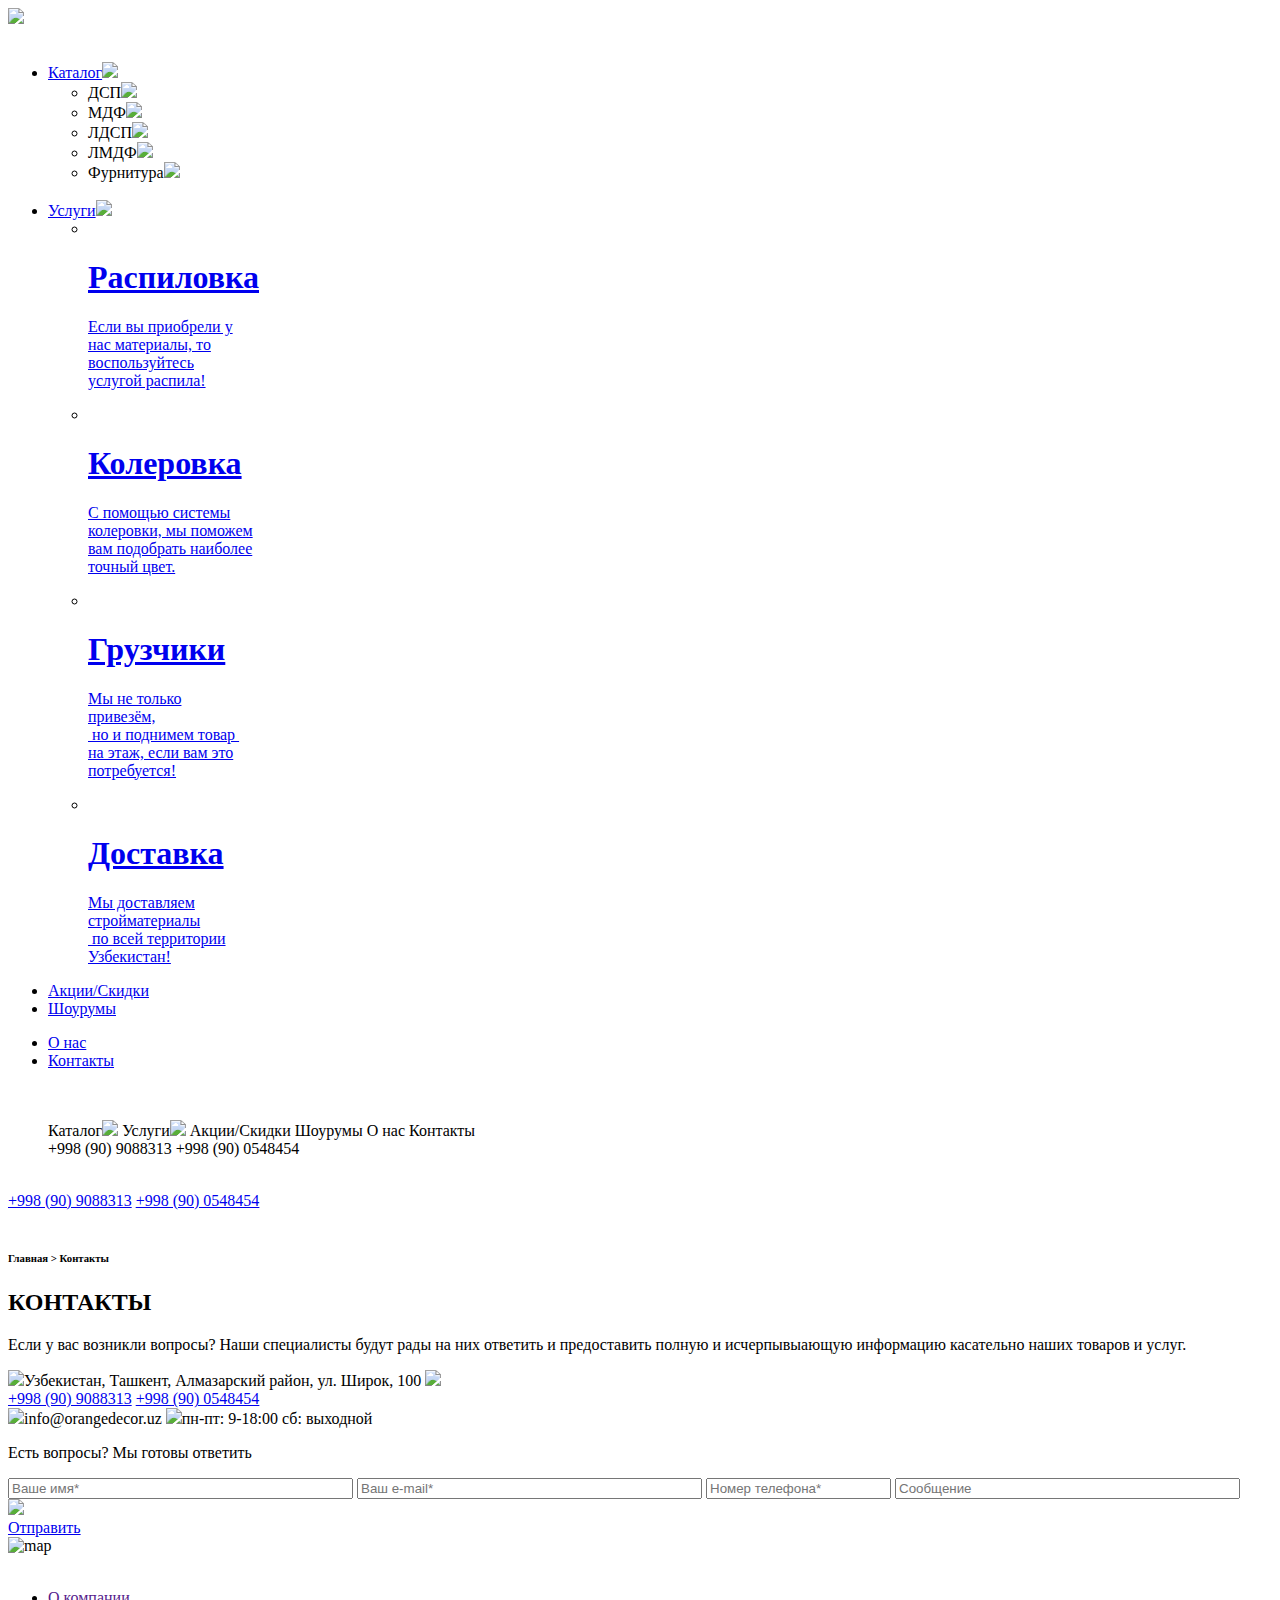
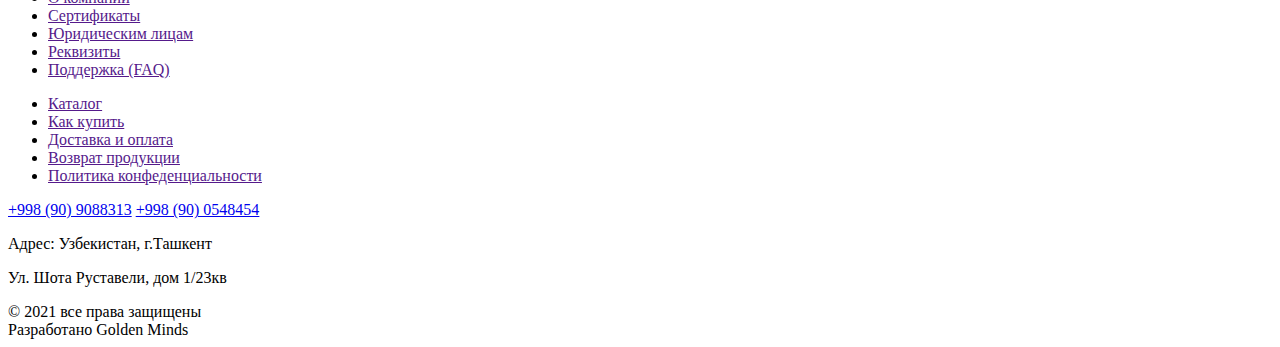
==== index2.html @ 0a346966 "Update index2.html" ====
<!DOCTYPE html>
<html>
	<head>
		<meta charset="UTF-8">
		<meta name="viewport" content="width=device-width, initial-scale=1.0">
		<link rel="stylesheet" href="scss/owl.carousel.min.css">
		<link rel="stylesheet" href="scss/owl.theme.default.min.css">
		<link rel="stylesheet" href="css/style.css">
		<link href="https://fonts.googleapis.com/css?family=Raleway:300,500" rel="stylesheet" />
		<link href="https://fonts.googleapis.com/css?family=Roboto:400" rel="stylesheet" />
		<script src="js/svg.js"></script>
		<title>Oraange decor</title>
	</head>
	<body>
	<div class="preloader" id="preloader">
		<div class="loader">
			<picture><source srcset="img/preloader/2.svg" type="image/webp"><img class="preloader_logo" src="img/preloader/2.svg"></picture>
		</div>
	</div>
	<div class="wrapper">
		<div class="header__container">
			<div class="header_content">
				<div class="nav__container">
					<div class="nav__container_logo"><a href="index.html"><picture><source srcset="img/header/orangelogog.svg" type="image/webp"><img src="img/header/orangelogog.svg" alt=""></picture></a></div>
					<nav class="nav__container_menu">
						<ul class="menu__list_Left">
							<li class="menu__item">
								<a data-goto=".section_2" href="#" class="menu__link">Каталог<span><picture><source srcset="img/header/closering.webp" type="image/webp"><img src="img/header/closering.png"/></picture></span></a>
								<div class="clearfix"></div>
								<ul class="submenu">
									<div class="submenu_list">
										<div class="submenu_list_container">
											<li><a2 href="#">ДСП<span><picture><source srcset="img/header/openringsubmenu.webp" type="image/webp"><img src="img/header/openringsubmenu.png"/></picture></span></a2>
												<!--<ul class="submenu_second">
													<div class="submenu_second_list_container">
														<li2><a3 href="#">Коллекция EcoTech</a3></li2>
														<li2><a3 href="#">Коллекция Galaxy</a2></li2>
														<li2><a3 href="#">Коллекция Imperial</a3></li2>
														<li2><a3 href="#">Коллекция PrimeLine</a3></li2>
														<li2><a3 href="#">Коллекция SymbioGroove</a3></li2>
														<li2><a3 href="#">Коллекция Symbio</a3></li2>
														<li2><a3 href="#">Коллекция GaintWood</a3></li2>
														<li2><a3 href="#">Коллекция Kallimal</a3></li2>
													</div>
												</ul>-->
											</li>
											<li><a2 href="#">МДФ<span><picture><source srcset="img/header/openringsubmenu.webp" type="image/webp"><img src="img/header/openringsubmenu.png"/></picture></span></a2></li>
											<li><a2 href="#">ЛДСП<span><picture><source srcset="img/header/openringsubmenu.webp" type="image/webp"><img src="img/header/openringsubmenu.png"/></picture></span></a2></li>
											<li><a2 href="#">ЛМДФ<span><picture><source srcset="img/header/openringsubmenu.webp" type="image/webp"><img src="img/header/openringsubmenu.png"/></picture></span></a2></li>
											<li><a2 href="#">Фурнитура<span><picture><source srcset="img/header/openringsubmenu.webp" type="image/webp"><img src="img/header/openringsubmenu.png"/></picture></span></a2></li>
										</div>
									</div>
									<div class="img_submenu"><picture><source srcset="img/header/submenuimg.webp" type="image/webp"><img src="img/header/submenuimg.jpg" alt=""></picture></div>
								</ul>
							</li>
							<li class="menu__item">
								<a data-goto=".section_2" href="#" class="menu__link">Услуги<span><picture><source srcset="img/header/closering.webp" type="image/webp"><img src="img/header/closering.png"/></picture></span></a>
								<div class="clearfix"></div>
								<ul class="submenu_services">
									<div class="submenu_list_services">
										<li>
											<a href="#"><div class="submenu_list_container_services_one">
												<div class="submenu_services_container">
													<picture><source srcset="/img/header/5_2.svg" type="image/webp"><img class="submenu_services_container_img" src="/img/header/5_2.svg" alt=""/></picture>
													<h1>Распиловка</h1>
													<p>Если вы приобрели у<br> нас материалы, то<br> воспользуйтесь<br> услугой распила!</p>
												</div>
											</div></a>
										</li>
										<li>
											<a href="#"><div class="submenu_list_container_services_two">
												<div class="submenu_services_container">
													<picture><source srcset="/img/header/6_1.svg" type="image/webp"><img class="submenu_services_container_img" src="/img/header/6_1.svg" alt=""/></picture>
													<h1>Колеровка</h1>
													<p>С помощью системы<br> колеровки, мы поможем<br> вам подобрать наиболее<br> точный цвет.</p>
												</div>
											</div></a>
										</li>
										<li>
											<a href="#"><div class="submenu_list_container_services_three">
												<div class="submenu_services_container">
													<picture><source srcset="/img/header/7_1.svg" type="image/webp"><img class="submenu_services_container_img" src="/img/header/7_1.svg" alt=""/></picture>
													<h1>Грузчики</h1>
													<p>Мы не только<br> привезём,<br>  но и поднимем товар <br> на этаж, если вам это<br> потребуется!</p>
												</div>
											</div></a>
										</li>
										<li>
											<a href="#"><div class="submenu_list_container_services_fourth">
												<div class="submenu_services_container">
													<picture><source srcset="/img/header/8_1.svg" type="image/webp"><img class="submenu_services_container_img" src="/img/header/8_1.svg" alt=""/></picture>
													<h1>Доставка</h1>
													<p>Мы  доставляем<br> стройматериалы<br>  по всей территории<br> Узбекистан!</p>
												</div>
											</div></a>
										</li>
									</div>
								</ul>
							</li>
							<li class="menu__item">
								<a data-goto=".section_3" href="#" class="menu__link">Акции/Скидки</a>
							</li>
							<li class="menu__item">
								<a data-goto=".section_4" href="#" class="menu__link">Шоурумы</a>
							</li>
						</ul>
						<ul class="menu__list_right">
							<li class="menu__item">
								<a data-goto="" href="#" class="menu__link">О нас</a>
							</li>
							<li class="menu__item">
								<a data-goto="" href="index2.html" class="menu__link">Контакты</a>
							</li>
						</ul>
					</nav>
					<div class="nav__container_find">
						<a href="#"><picture><source srcset="img/header/6.svg" type="image/webp"><img class="img-svg" src="img/header/6.svg" alt=""/></picture></a>
						<a1 href="#"><picture><source srcset="img/header/7.svg" type="image/webp"><img class="img-svg" src="img/header/7.svg" alt=""/></picture>
							<ul class="submenu_responsive">
								<a4 href="#" class="menu__link">Каталог<span><picture><source srcset="img/header/openringsubmenu.webp" type="image/webp"><img src="img/header/openringsubmenu.png"/></picture></span></a4>
								<a1 href="#" class="menu__link">Услуги<span><picture><source srcset="img/header/openringsubmenu.webp" type="image/webp"><img src="img/header/openringsubmenu.png"/></picture></span></a1>
								<a1 href="#" class="menu__link">Акции/Скидки</a1>
								<a1 href="#" class="menu__link">Шоурумы</a1>
								<a1 href="#" class="menu__link">О нас</a1>
								<a3 href="index2.html" class="menu__link">Контакты</a3>
								<div class="submenu_phone__container">
									<div class="phone__container_phones">
										<a2 href="+998909088313">+998 (90) 9088313</a2>
										<a2 href="+998900548454">+998 (90) 0548454</a2>
									</div>
									<picture><source srcset="img/header/2.webp" type="image/webp"><img src="img/header/2.png" alt=""></picture>
								</div>
							</ul>
						</a1>
					</div>
				</div>
				<div class="phone__container">
					<div class="phone__container_phones">
						<a href="+998909088313">+998 (90) 9088313</a>
						<a href="+998900548454">+998 (90) 0548454</a>
					</div>
					<picture><source srcset="img/header/2.webp" type="image/webp"><img src="img/header/2.png" alt=""></picture>
				</div>
			</div>
		</div>
		<section class="sp_main_container">
			<div class="sp_content_container">
				<div class="sp_content_container_left">
					<h6>Главная  >  Контакты</h6>
					<h2>КОНТАКТЫ</h2>
					<p>Если у вас возникли вопросы? Наши специалисты будут рады на них ответить и предоставить полную и исчерпывыающую информацию касательно наших  товаров и услуг.</p>
					<p1><span><picture><source srcset="img/secondpage/map-pin.webp" type="image/webp"><img src="img/secondpage/map-pin.png"/></picture></span>Узбекистан, Ташкент, Алмазарский район, ул. Широк, 100</p1>
					<p1><span><picture><source srcset="img/secondpage/phone.webp" type="image/webp"><img src="img/secondpage/phone.png"/></picture></span>
						<div class="s_phones">
							<a href="+998909088313">+998 (90) 9088313</a>
							<a href="+998900548454">+998 (90) 0548454</a>
						</div></p1>
					<p1><span><picture><source srcset="img/secondpage/mail.webp" type="image/webp"><img src="img/secondpage/mail.png"/></picture></span>info@orangedecor.uz</p1>
					<p1><span><picture><source srcset="img/secondpage/clock.webp" type="image/webp"><img src="img/secondpage/clock.png"/></picture></span>пн-пт: 9-18:00  сб: выходной</p4>
				</div>
				<div class="sp_content_container_right">
					<p>Есть вопросы? Мы готовы ответить</p>
					<input class="sp_content_container_area" required placeholder="Ваше имя*" type="text" size="40">
					<input class="sp_content_container_area" required placeholder="Ваш e-mail*" type="text" size="40">
					<input class="sp_content_container_area" required placeholder="Номер телефона*" type="number" size="40">
					<input class="sp_content_container_area_height" required placeholder="Сообщение" type="text" size="40">
					<div><picture><source srcset="img/secondpage/captcha.webp" type="image/webp"><img src="img/secondpage/captcha.png"/></picture></div>
					<a href="#" class="main_buttons sp_content_container_button">Отправить</a>
				</div>
			</div>
			<picture><source srcset="img/secondpage/map.webp" type="image/webp"><img class="s_map" src="img/secondpage/map.jpg" alt="map"></picture>
		</section>
		<footer class="footer__container">
			<div class="fourth__about_container_up">
				<div class="footer__container_logo"><picture><source srcset="img/header/orangelogog.svg" type="image/webp"><img src="img/header/orangelogog.svg" alt=""></picture></div>
				<div class="footer__main_nav_container">
					<nav class="footer__nav_menu">
						<ul class="footer_nav_menu_list">
							<li class="footer_nav_menu_item">
								<a href="" class="footer_nav_menu_link">О компании</a>
							</li>
							<li class="footer_nav_menu_item">
								<a href="" class="footer_nav_menu_link">Сертификаты</a>
							</li>
							<li class="footer_nav_menu_item">
								<a href="" class="footer_nav_menu_link">Юридическим лицам</a>
							</li>
							<li class="footer_nav_menu_item">
								<a href="" class="footer_nav_menu_link">Реквизиты</a>
							</li>
							<li class="footer_nav_menu_item">
								<a href="" class="footer_nav_menu_link">Поддержка (FAQ)</a>
							</li>
						</ul>
					</nav>
					<nav class="footer__nav_menu">
						<ul class="footer_nav_menu_list">
							<li class="footer_nav_menu_item">
								<a href="" class="footer_nav_menu_link">Каталог</a>
							</li>
							<li class="footer_nav_menu_item">
								<a href="" class="footer_nav_menu_link">Как купить</a>
							</li>
							<li class="footer_nav_menu_item">
								<a href="" class="footer_nav_menu_link">Доставка и оплата</a>
							</li>
							<li class="footer_nav_menu_item">
								<a href="" class="footer_nav_menu_link">Возврат продукции</a>
							</li>
							<li class="footer_nav_menu_item">
								<a href="" class="footer_nav_menu_link">Политика конфеденциальности</a>
							</li>
						</ul>
					</nav>
				</div>
				<div class="footer__main_contact_container">
					<div class="footer__phone_container">
						<a href="+998909088313">+998 (90) 9088313</a>
						<a href="+998900548454">+998 (90) 0548454</a>
					</div>
					<div class="footer__address">
						<p>Адрес: Узбекистан, г.Ташкент</p>
						<p>Ул. Шота Руставели, дом 1/23кв</p>
					</div>
					<div class="social_media_container">
						<div class="icon telegram">
							<span>
								<div class="social_media_picture_telegram"></div>
							</span>
						</div>
						<div class="icon facebook">
							<span>
								<div class="social_media_picture_facebook"></div>
							</span>
						</div>
						<div class="icon instagram">
							<span>
								<div class="social_media_picture_instagram"></div>
							</span>
						</div>
					</div>
				</div>
			</div>
			<div class="fourth__about_container_down">
				<p1>© 2021 все права защищены</p1>
				<div class="developed_container">
					<p2>Разработано</p2>
					<p3>Golden Minds</p3>
				</div>
			</div>
		</footer>
	</div>
	<!--<script src="https://code.jquery.com/jquery-3.6.0.min.js" integrity="sha256-/xUj+3OJU5yExlq6GSYGSHk7tPXikynS7ogEvDej/m4=" crossorigin="anonymous"></script>
	<script src="js/owl.carousel.min.js"></script>-->
	<script src="js/script.js"></script>
	</body>
</html>
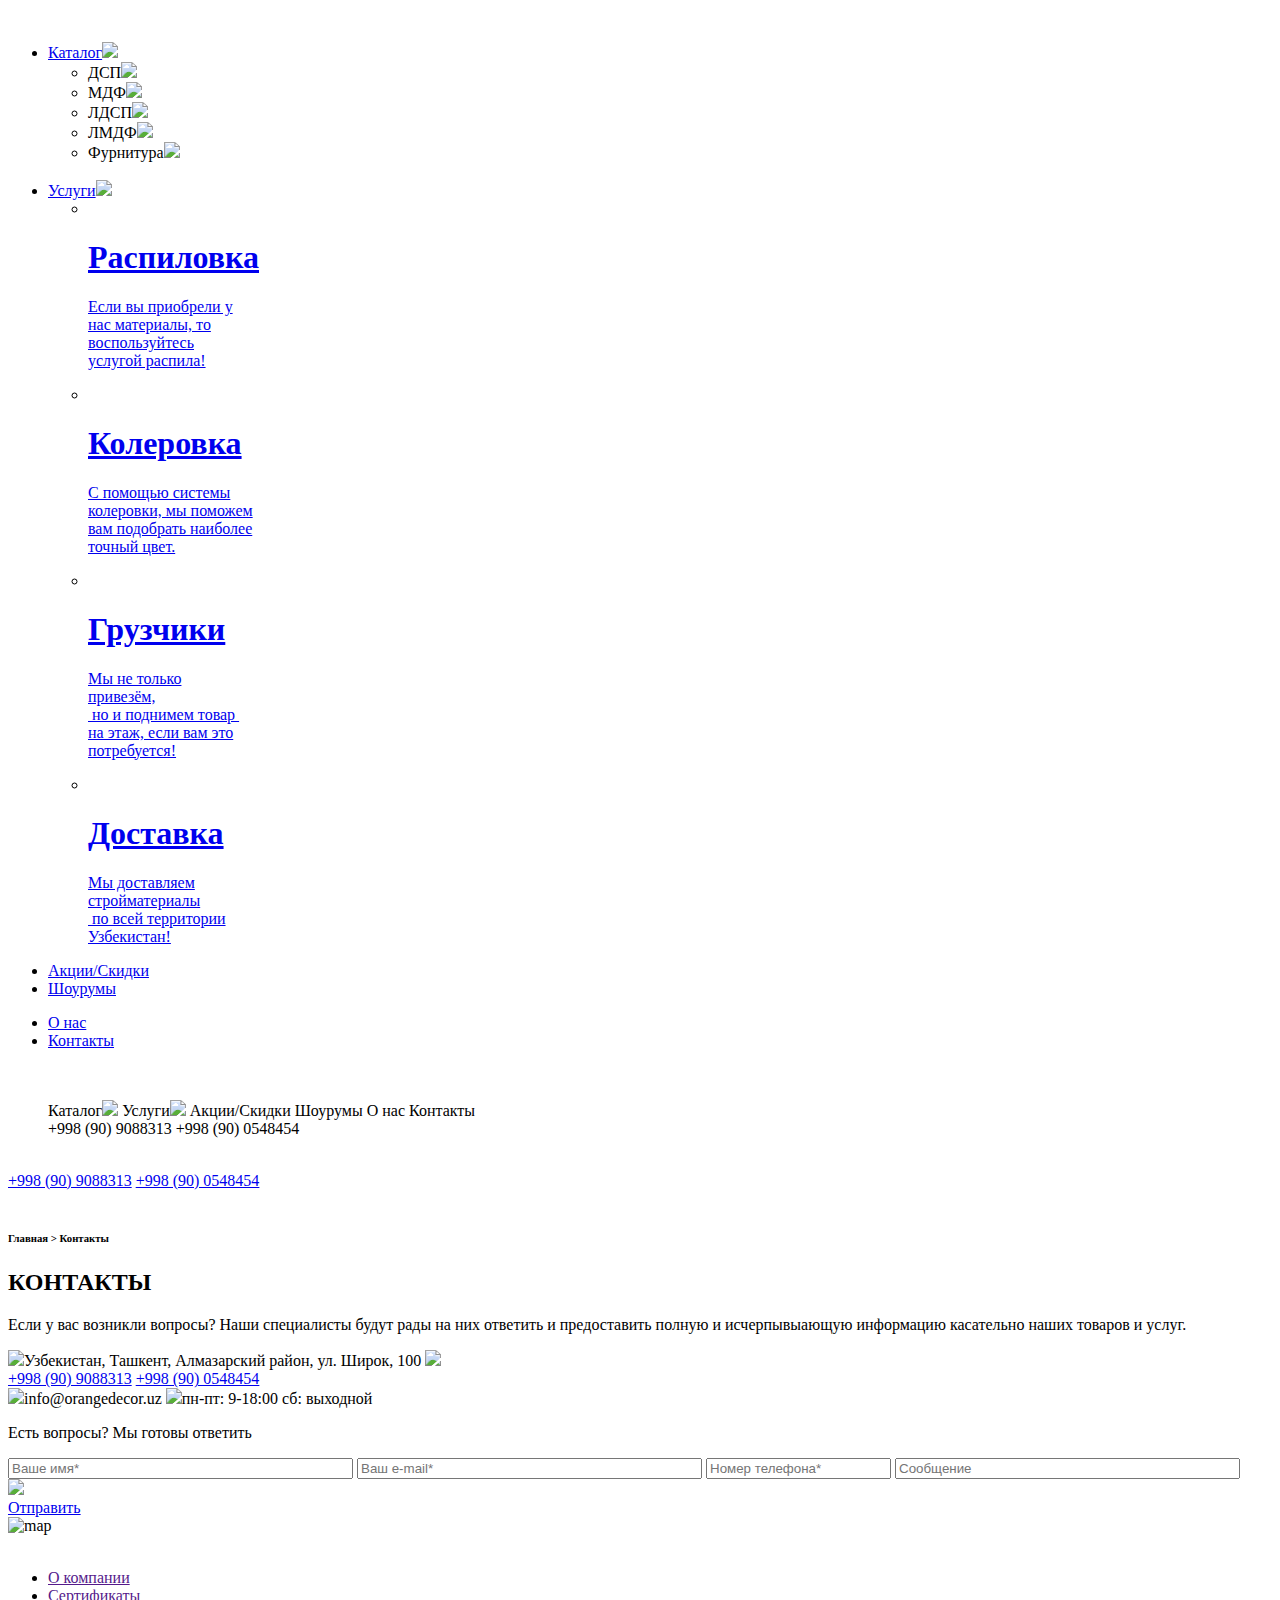
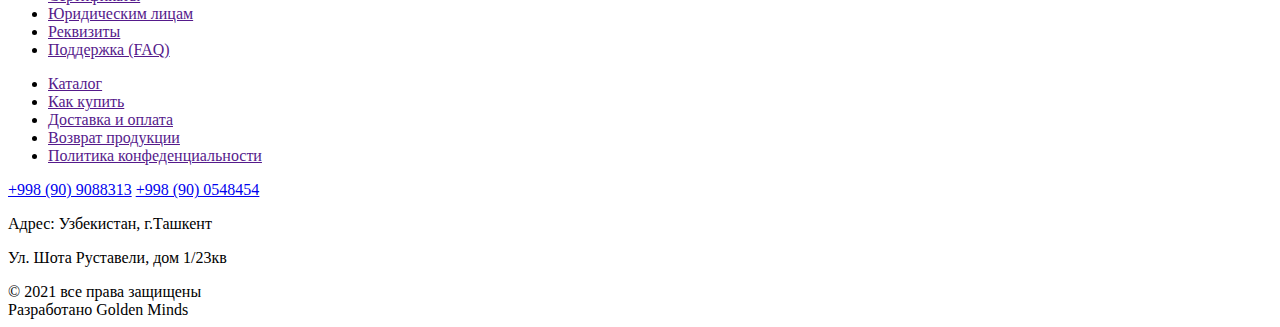
==== commit d507ee9a: "Update index2.html" ====
--- a/index2.html
+++ b/index2.html
@@ -5,18 +5,18 @@
 		<meta name="viewport" content="width=device-width, initial-scale=1.0">
 		<link rel="stylesheet" href="scss/owl.carousel.min.css">
 		<link rel="stylesheet" href="scss/owl.theme.default.min.css">
-		<link rel="stylesheet" href="css/style.css">
+		<link rel="stylesheet" href="css/style.min.css">
 		<link href="https://fonts.googleapis.com/css?family=Raleway:300,500" rel="stylesheet" />
 		<link href="https://fonts.googleapis.com/css?family=Roboto:400" rel="stylesheet" />
 		<script src="js/svg.js"></script>
-		<title>Oraange decor</title>
+		<title>Orange decor</title>
 	</head>
 	<body>
-	<div class="preloader" id="preloader">
+	<!--<div class="preloader" id="preloader">
 		<div class="loader">
 			<picture><source srcset="img/preloader/2.svg" type="image/webp"><img class="preloader_logo" src="img/preloader/2.svg"></picture>
 		</div>
-	</div>
+	</div>-->
 	<div class="wrapper">
 		<div class="header__container">
 			<div class="header_content">
@@ -255,7 +255,7 @@
 	</div>
 	<!--<script src="https://code.jquery.com/jquery-3.6.0.min.js" integrity="sha256-/xUj+3OJU5yExlq6GSYGSHk7tPXikynS7ogEvDej/m4=" crossorigin="anonymous"></script>
 	<script src="js/owl.carousel.min.js"></script>-->
-	<script src="js/script.js"></script>
+	<script src="js/script.min.js"></script>
 	</body>
 </html>
 
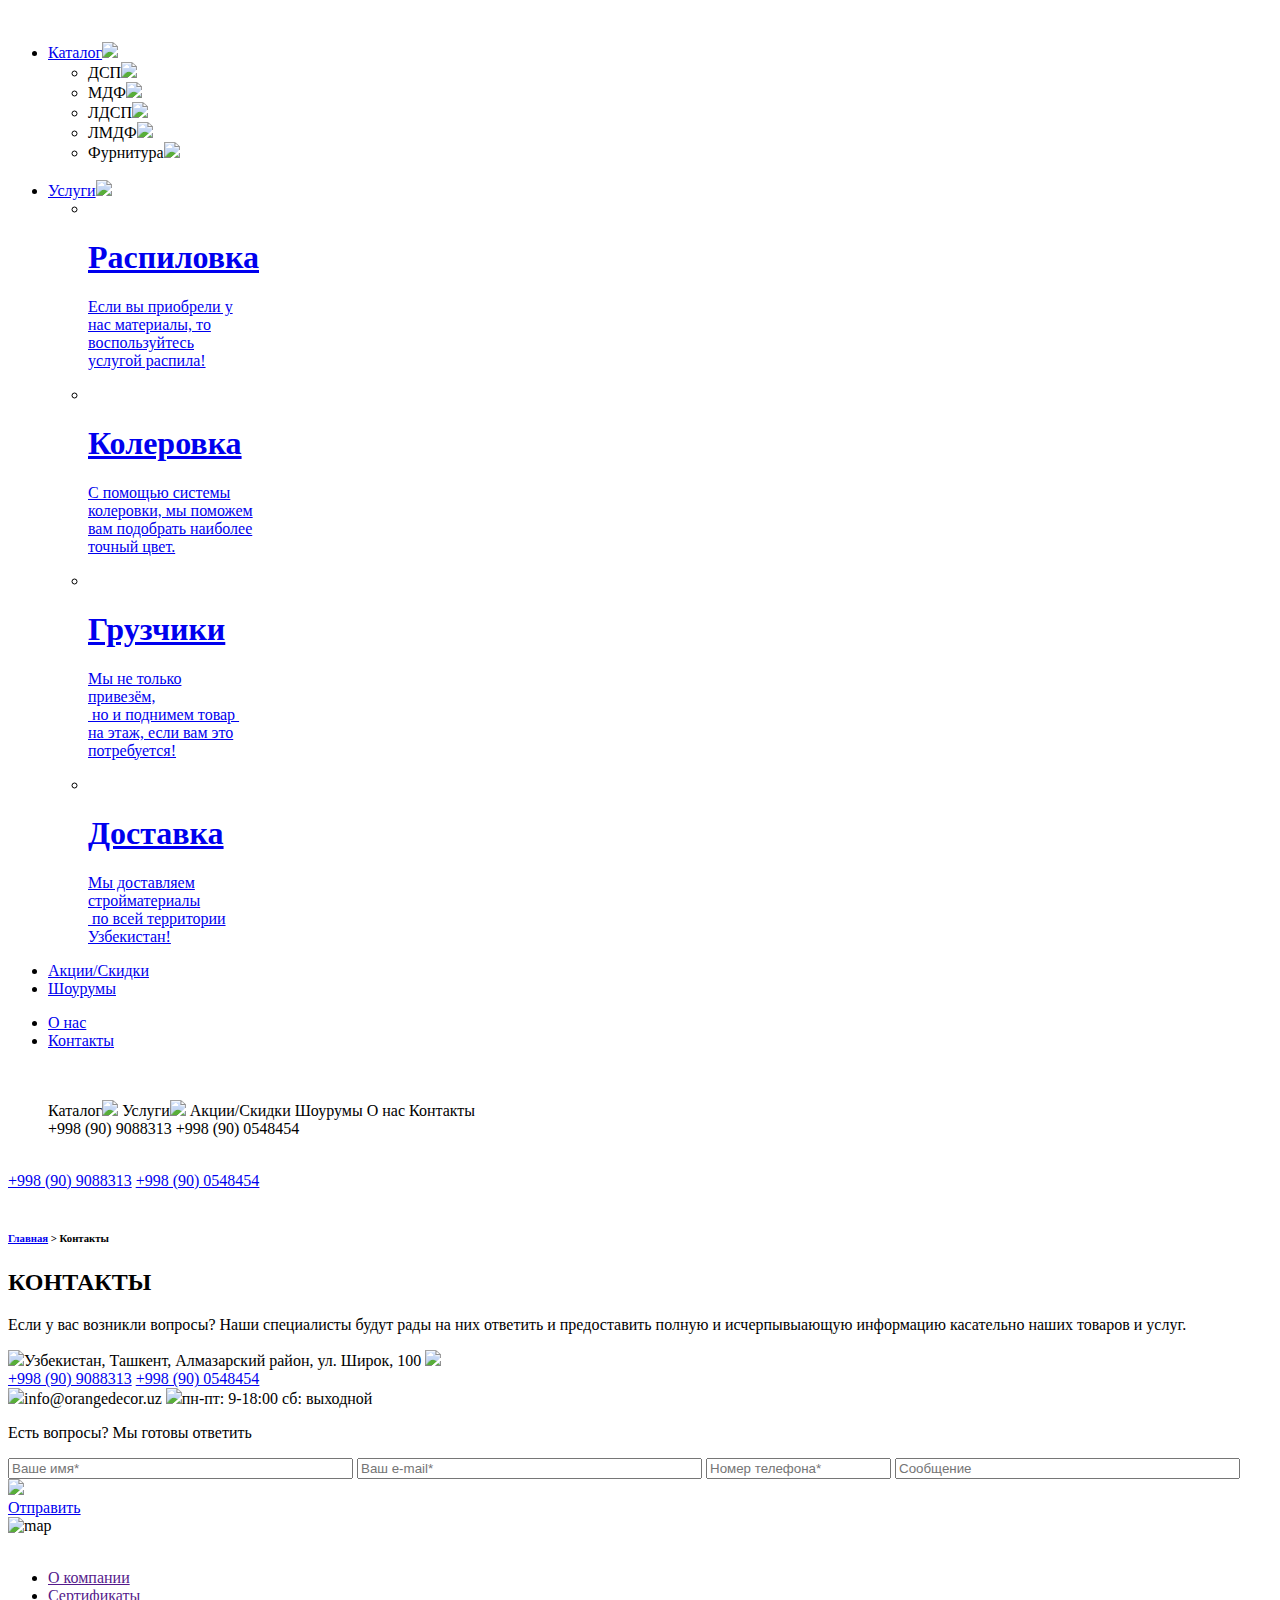
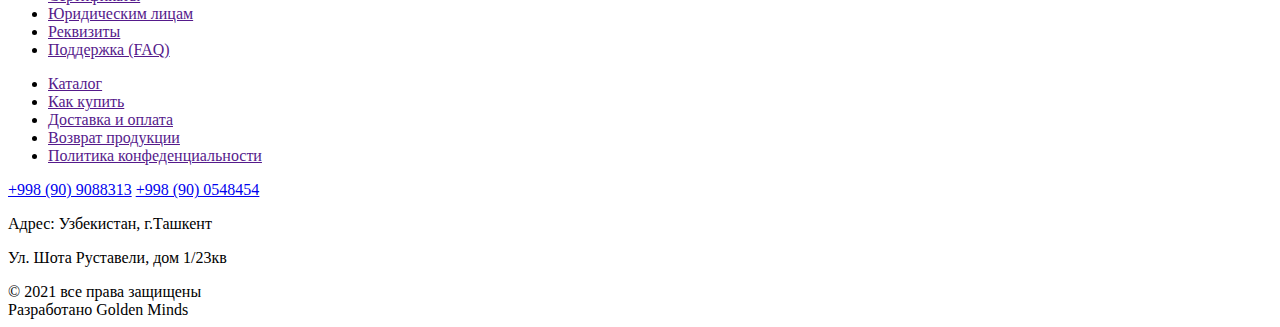
==== commit 5aa9038d: "Update index2.html" ====
--- a/index2.html
+++ b/index2.html
@@ -149,7 +149,7 @@
 		<section class="sp_main_container">
 			<div class="sp_content_container">
 				<div class="sp_content_container_left">
-					<h6>Главная  >  Контакты</h6>
+					<h6><a href="index.html">Главная</a>  >  Контакты</h6>
 					<h2>КОНТАКТЫ</h2>
 					<p>Если у вас возникли вопросы? Наши специалисты будут рады на них ответить и предоставить полную и исчерпывыающую информацию касательно наших  товаров и услуг.</p>
 					<p1><span><picture><source srcset="img/secondpage/map-pin.webp" type="image/webp"><img src="img/secondpage/map-pin.png"/></picture></span>Узбекистан, Ташкент, Алмазарский район, ул. Широк, 100</p1>
